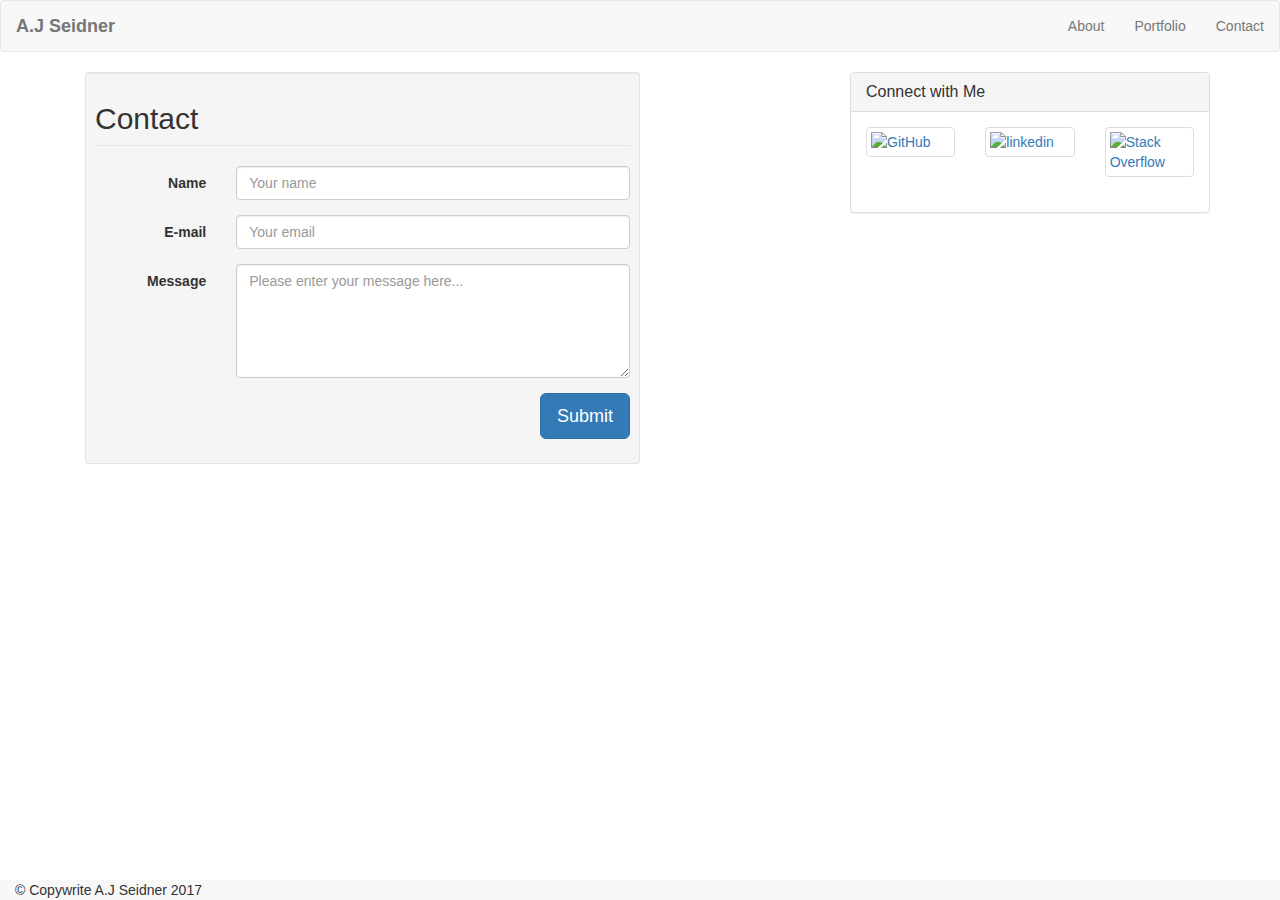
==== contact.html @ be502620 "upload" ====
<!DOCTYPE html>
<html lang="en-us">
<head>
	<meta charset="UTF 8">
	<link rel="stylesheet" href="https://maxcdn.bootstrapcdn.com/bootstrap/3.3.7/css/bootstrap.min.css" integrity="sha384-BVYiiSIFeK1dGmJRAkycuHAHRg32OmUcww7on3RYdg4Va+PmSTsz/K68vbdEjh4u" crossorigin="anonymous">
	<title>A.J Seidner</title>
</head>
<body>
	<nav class="navbar navbar-default">
  <div class="container-fluid">
    <!-- Brand and toggle get grouped for better mobile display -->
    <div class="navbar-header">
      <button type="button" class="navbar-toggle collapsed" data-toggle="collapse" data-target="#bs-example-navbar-collapse-1" aria-expanded="false">
        <span class="sr-only">Toggle navigation</span>
        <span class="icon-bar"></span>
        <span class="icon-bar"></span>
        <span class="icon-bar"></span>
      </button>
      <a class="navbar-brand" href="#"><strong>A.J Seidner</strong></a>
    </div>
      <ul class="nav navbar-nav navbar-right">
        <li><a href="index.html">About</a></li>
        <li><a href="portfolio.html">Portfolio</a></li>
        <li><a href="contact.html">Contact</a></li>
      </ul>
    </div><!-- /.navbar-collapse -->
  </div><!-- /.container-fluid -->
</nav>

<div class="container">
<div class="row">
<div class="col-sm-8">
  <div class="container">
  <div class="row">
     <div class="col-md-6">
        <div class="well well-sm">
          <form class="form-horizontal" action="" method="post">
          <fieldset>
            <legend class="text-left"><h2>Contact</h2></legend>
    
            <!-- Name input-->
            <div class="form-group">
              <label class="col-md-3 control-label" for="name">Name</label>
              <div class="col-md-9">
                <input id="name" name="name" type="text" placeholder="Your name" class="form-control">
              </div>
            </div>
    
            <!-- Email input-->
            <div class="form-group">
              <label class="col-md-3 control-label" for="email">E-mail</label>
              <div class="col-md-9">
                <input id="email" name="email" type="text" placeholder="Your email" class="form-control">
              </div>
            </div>
    
            <!-- Message body -->
            <div class="form-group">
              <label class="col-md-3 control-label" for="message">Message</label>
              <div class="col-md-9">
                <textarea class="form-control" id="message" name="message" placeholder="Please enter your message here..." rows="5"></textarea>
              </div>
            </div>
    
            <!-- Form actions -->
            <div class="form-group">
              <div class="col-md-12 text-right">
                <button type="submit" class="btn btn-primary btn-lg">Submit</button>
              </div>
            </div>
          </fieldset>
          </form>
        </div>
      </div>
  </div>
</div>
</div>

 
      <div class="col-sm-4">
        <div class="panel panel-default">
            <div class="panel-heading">
              <h3 class="panel-title">Connect with Me</h3>
            </div>
          <div class="panel-body">
            <div class="row">
            <div class="col-md-4">
            <a href="https://github.com/AJSeidner" class="thumbnail" target="_blank">
            <img src="https://ajseidner.github.io/assets/images/github-icon.png" class= "social" alt="GitHub"></a>
            </div>
            <div class="col-md-4">
            <a href= "https://www.linkedin.com/in/a-j-seidner-584a44140/" class="thumbnail" target="_blank">
            <img src="https://ajseidner.github.io/assets/images/linkedin-icon.png" class= "social" alt="linkedin"></a>
            </div>
            <div class="col-md-4">
            <a href="http://stackoverflow.com/users/7854233/ajseidner?tab=profile" class="thumbnail" target="_blank">
            <img src="https://ajseidner.github.io/assets/images/stackoverflowlogo.jpg" class="social" alt="Stack Overflow"></a>
            </div>
            </div>
          </div>
        </div>
      </div>
</div>
</div>

<footer class="navbar-default navbar-fixed-bottom">
  <div class="container-fluid">
    <span> &copy Copywrite A.J Seidner 2017</span>
  </div>
</footer>

</body>
</html>
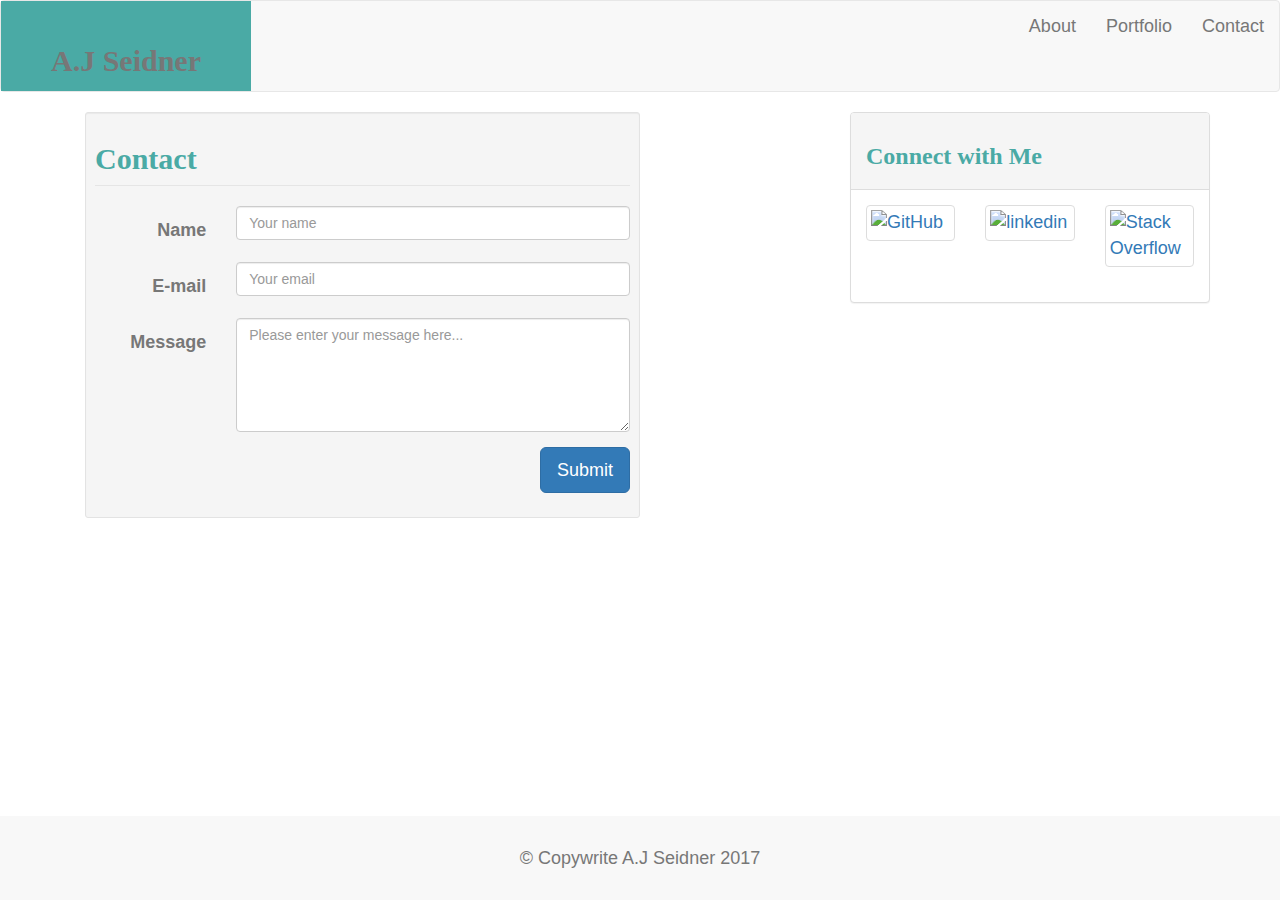
==== commit 61097847: "upload" ====
--- a/contact.html
+++ b/contact.html
@@ -3,6 +3,7 @@
 <head>
 	<meta charset="UTF 8">
 	<link rel="stylesheet" href="https://maxcdn.bootstrapcdn.com/bootstrap/3.3.7/css/bootstrap.min.css" integrity="sha384-BVYiiSIFeK1dGmJRAkycuHAHRg32OmUcww7on3RYdg4Va+PmSTsz/K68vbdEjh4u" crossorigin="anonymous">
+  <link rel="stylesheet" type="text/css" href="style.css">
 	<title>A.J Seidner</title>
 </head>
 <body>
@@ -80,7 +81,7 @@
       <div class="col-sm-4">
         <div class="panel panel-default">
             <div class="panel-heading">
-              <h3 class="panel-title">Connect with Me</h3>
+              <h3 class=>Connect with Me</h3>
             </div>
           <div class="panel-body">
             <div class="row">
--- a/style.css
+++ b/style.css
@@ -0,0 +1,68 @@
+* {
+  box-sizing: border-box;
+  margin:0 ;
+}
+
+header{
+	background-color: #FFFFFF;, 
+	width: 100%;
+	top:0;
+	right:0;
+	left:0;
+	bottom-border: solid 3px #666666;
+}
+
+
+body {
+  font-family: Arial, "Helvetica Neue", Helvetica, sans-serif;
+  font-size: 18px;
+  line-height: 34px;
+  color: #777;
+  background: url("http://st.depositphotos.com/1000383/1873/i/950/depositphotos_18735569-stock-photo-blank-paper-rough-surface-seamless.jpg");
+}
+
+.container-fluid {
+	margin: 0 auto;
+
+}
+.navbar-brand {
+  margin-left: 50px;
+  width: 250px;
+  height: 90px;
+  font-family: Georgia, Times, "Times New Roman", serif;
+  font-size: 30px;
+  font-weight: 700;
+  line-height: 90px;
+  color: white;
+  text-align: center;
+  text-decoration: none;
+  background: #4aaaa5;
+
+}
+
+
+.navbar-fixed-bottom {
+	padding-top: 25px;
+	padding-bottom: 25px;
+	text-align: center;
+}
+
+.main-area {
+	background-color: white;
+	padding: 10px;
+
+}
+
+.banner{
+	max-width:960px;
+	width: 100%;
+	margin: 0, auto;
+	background-color: #FFFFFF;
+}
+
+h2, h3, h4{
+	color: #4aaaa5;
+	font-family: Georgia;
+	font-weight: bold;
+
+}